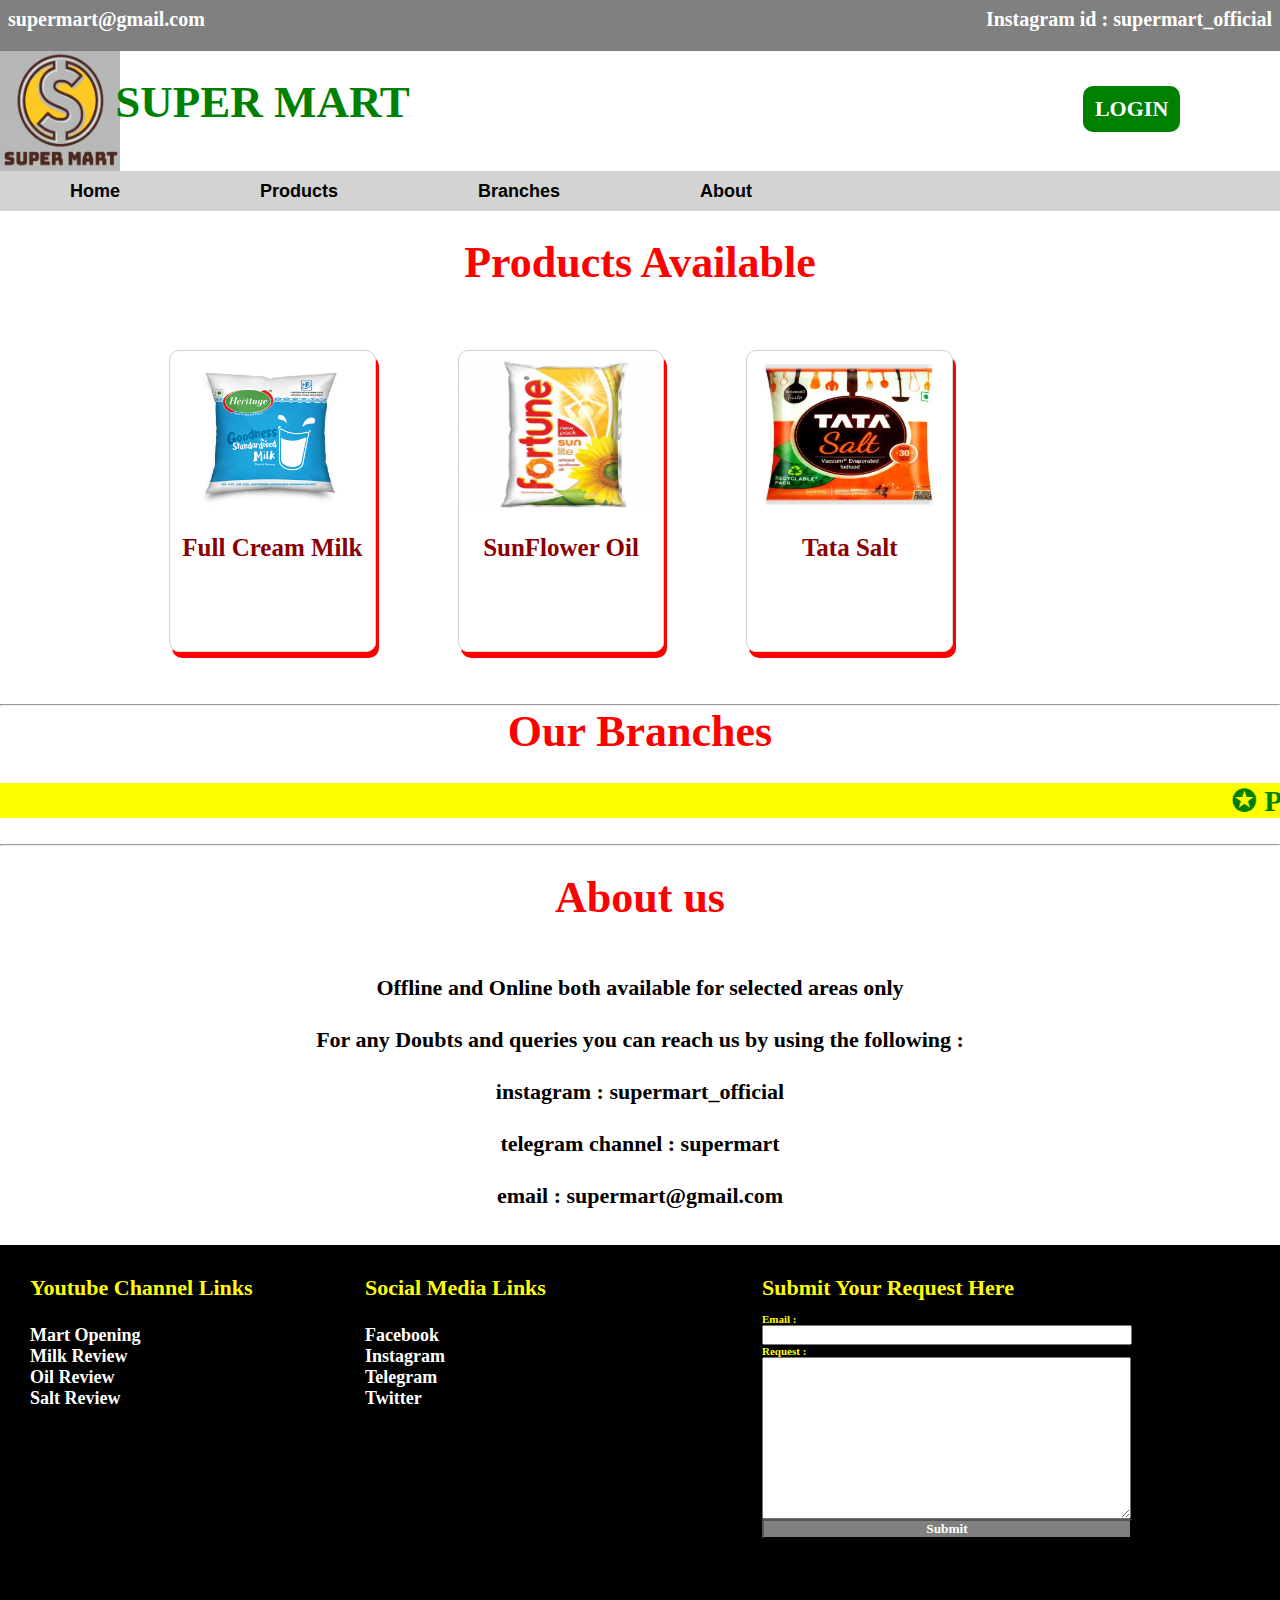
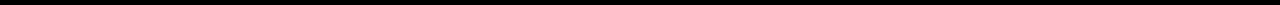
==== index.html @ 58833088 "Add files via upload" ====
<html>
<head>
<link rel="stylesheet" href="style.css"/>
<title>Website Creation</title>
</head>

<body>
<div class="topheader">
<div class="left">supermart@gmail.com</div>
<div class="right">Instagram id : supermart_official</div>
</div>

<div class="header">
<div class="row">
<div class="hpart1"><img src="logo.png"></div>
<div class="hpart2">SUPER MART</div>
<div class="hpart3"><a href="login.html" class="login">LOGIN</a></div>
</div>
</div>

<div class="menubar">
<ul>
<li><a href="#">Home</a></li>
<li><a href="#products">Products</a></li>  <!-- '#' is used represent id in same web page -->
<li><a href="#branches">Branches</a></li>
<li><a href="#about">About</a></li>
</ul>
</div>

<div class="bodypart">
</br>

<h1 class="sectitle" id="products">Products Available</h1>
</br>
</br>
<div class="products">

<div class="productdiv">
<img src="milk.png"/>
</br></br>
<a href="milk.html">Full Cream Milk</a>

</div>

<div class="productdiv">
<img src="oil.png"/>
</br></br>
<a href="oil.html">SunFlower Oil</a>

</div>

<div class="productdiv">
<img src="salt.png"/>
</br></br>
<a href="salt.html">Tata Salt</a>

</div>
</div>
</br></br></br></br></br></br></br>
</br></br></br></br></br></br></br>
<hr/>
<h1 class="sectitle" id="branches">Our Branches</h1>

<div class="branches">
</br>
<marquee>
✪ Proddatur 
✪ Kadapa
✪ Kurnool
✪ Hyderabad
✪ Rajamundry
✪ Tirupathi
✪ Nellore
✪ Vijayawada
✪ Vizag
</marquee>  <!-- Scrolling purpose -->

</div>
</br>
<hr/>
</br>
<h1 class="sectitle" id="about">About us</h1>

</br></br>
<div class="about">
  Offline and Online both available for selected areas only
  </br></br>
  For any Doubts and queries you can reach us by using the following :
  </br></br>
  instagram : supermart_official
  </br></br>
  telegram channel : supermart
  </br></br>
  email : supermart@gmail.com
  
</div>
</div>

</br></br>

<div class="footer">

<div class="part20">
<h1>Youtube Channel Links</h1></br></br>
<a href="#">Mart Opening</a></br>
<a href="#">Milk Review</a></br>
<a href="#">Oil Review</a></br>
<a href="#">Salt Review</a></br>
</div>
<div class="part20">
<h1>Social Media Links</h1></br></br>
<a href="#">Facebook</a></br>
<a href="#">Instagram</a></br>
<a href="#">Telegram</a></br>
<a href="#">Twitter</a></br>
</div>
<div class="part40">
<h1>Submit Your Request Here</h1></br>
<form>

Email :</br>
<input type="email" class="footerform"></br>
Request :</br>
<textarea rows="10" cols="44"></textarea></br>

<input type="submit" class="footerform btn" value="Submit"> <!-- 2 classes given -->

</form>
</div>

</div>

</body>
</html>
---- style.css ----
*{         /*  '*' - refers to all. Saying that By default dont take any margin and padding */
margin:0px;
padding:0px;
font-family: 'EB Garamond', serif; /* Search in Google Fonts in net*/
font-weight:bold;	
}

body
{
 	
}

.topheader  /* For applying style to class we use '.' and for id we use '#'*/
{
	height:35px;
	background-color:grey;
	font-size:20px;
	color:white;
	padding:8px;
}

/* For look purpose add height and see and remove */

.header
{
	height:120px;
	background-color:white;
	font-size:22px;
}

.row  /* Saying that occupy 100% */
{
	width:100%;
}

.header img
{
	width:120px;
	height:120px;
}

.menubar
{
	height:40px;
	background-color:lightgrey;
	font-size:22px;
}

.bodypart
{
	height:auto;
	width:100%;
	background-color:white;
	font-size:22px;
}

.footer
{
	height:300px;
	background-color:black;
	font-size:11px;
	color:yellow;
	padding:30px;
}

.part20
{
	width:25%;
	float:left;
	margin-right:30px;
}

.footerform
{
	width:370px;
}

.btn
{
	background-color:grey;
	color:white;
}

.loginbtn
{
	width:135px;
	font-size:23px;
}

.part20 a
{
	text-decoration:none;
	color:white;
	font-size:18px;
}

.part40
{
	width:40%;
	float:right;
}

.loginform
{
	width:28%;
	margin:0 auto auto;
    /* border:1px solid green;   --> To see width occupy */ 
	text-align:center;
	font-size:23px;
	margin-bottom:30px;
}

.buy
{
	background-color:green;
	color:white;
	text-align:center;
	margin-top:10px;
	width:85px;
	padding:3px;
	font-size:22px;
	border-radius:10px;
}

.buy:hover
{
	background-color:orange;
}

.note
{
	background-color:yellow;
	color:red;
	text-align:center;
	border:1px dashed red;
	padding:10px;
}

.left
{
	float:left;
}

.right
{
	float:right;
}

.hpart1
{
	width:9%;
	float:left;
}

.hpart2
{
	width:50%;
	float:left;
	font-size:45px;
	color:green;
	padding-top:25px;
}

.login
{
	text-decoration:none;
	color:white;
}

.hpart3
{
	width:6%;
	float:right;
	padding:10px;
	background-color:green;
	text-align:center;
	margin-right:100px;
	margin-top:35px;
	border-radius:10px;
}

.hpart3:hover
{
	background-color:orange;
}

.menubar ul
{
	width:100%;
	list-style-type:none;
}

.menubar ul li
{
	float:left;
}

.menubar ul li a
{
	display:block; /* Occupy whole parent */
	text-decoration:none;
	color:black;
	padding:10px;
	font-size:18px;
	font-weight:bold;
	font-family:'Arial';
	padding-right:70px;
	padding-left:70px;
}

.menubar ul li a:hover
{
	background-color:yellow;
	color:red;
}

.sectitle
{
	text-align:center;
	color:red;
}

.products
{
	width:80%;
	margin:0 auto auto;
}

.productdiv
{
	width:20%;
	border:1px solid lightgrey;
	box-shadow:3px 6px red;
	height:300px;
	border-radius:10px;	/* for Rounded corners */
    float:left;
	margin:1% 4%;
	text-align:center;
}

.productdiv img
{
	width:100%;
    border-radius:10px;	/* Saying to occupy only upto division */
    margin-top:10px;
}

.productdiv a
{
	text-decoration:none;
	font-size:25px;
	color:darkred;
	padding:5px;
}

.branches marquee
{
	font-size:30px;
	background-color:yellow;
	color:green;
}

.about
{
	width:80%;
	margin:0 auto auto;
	text-align:center;
}
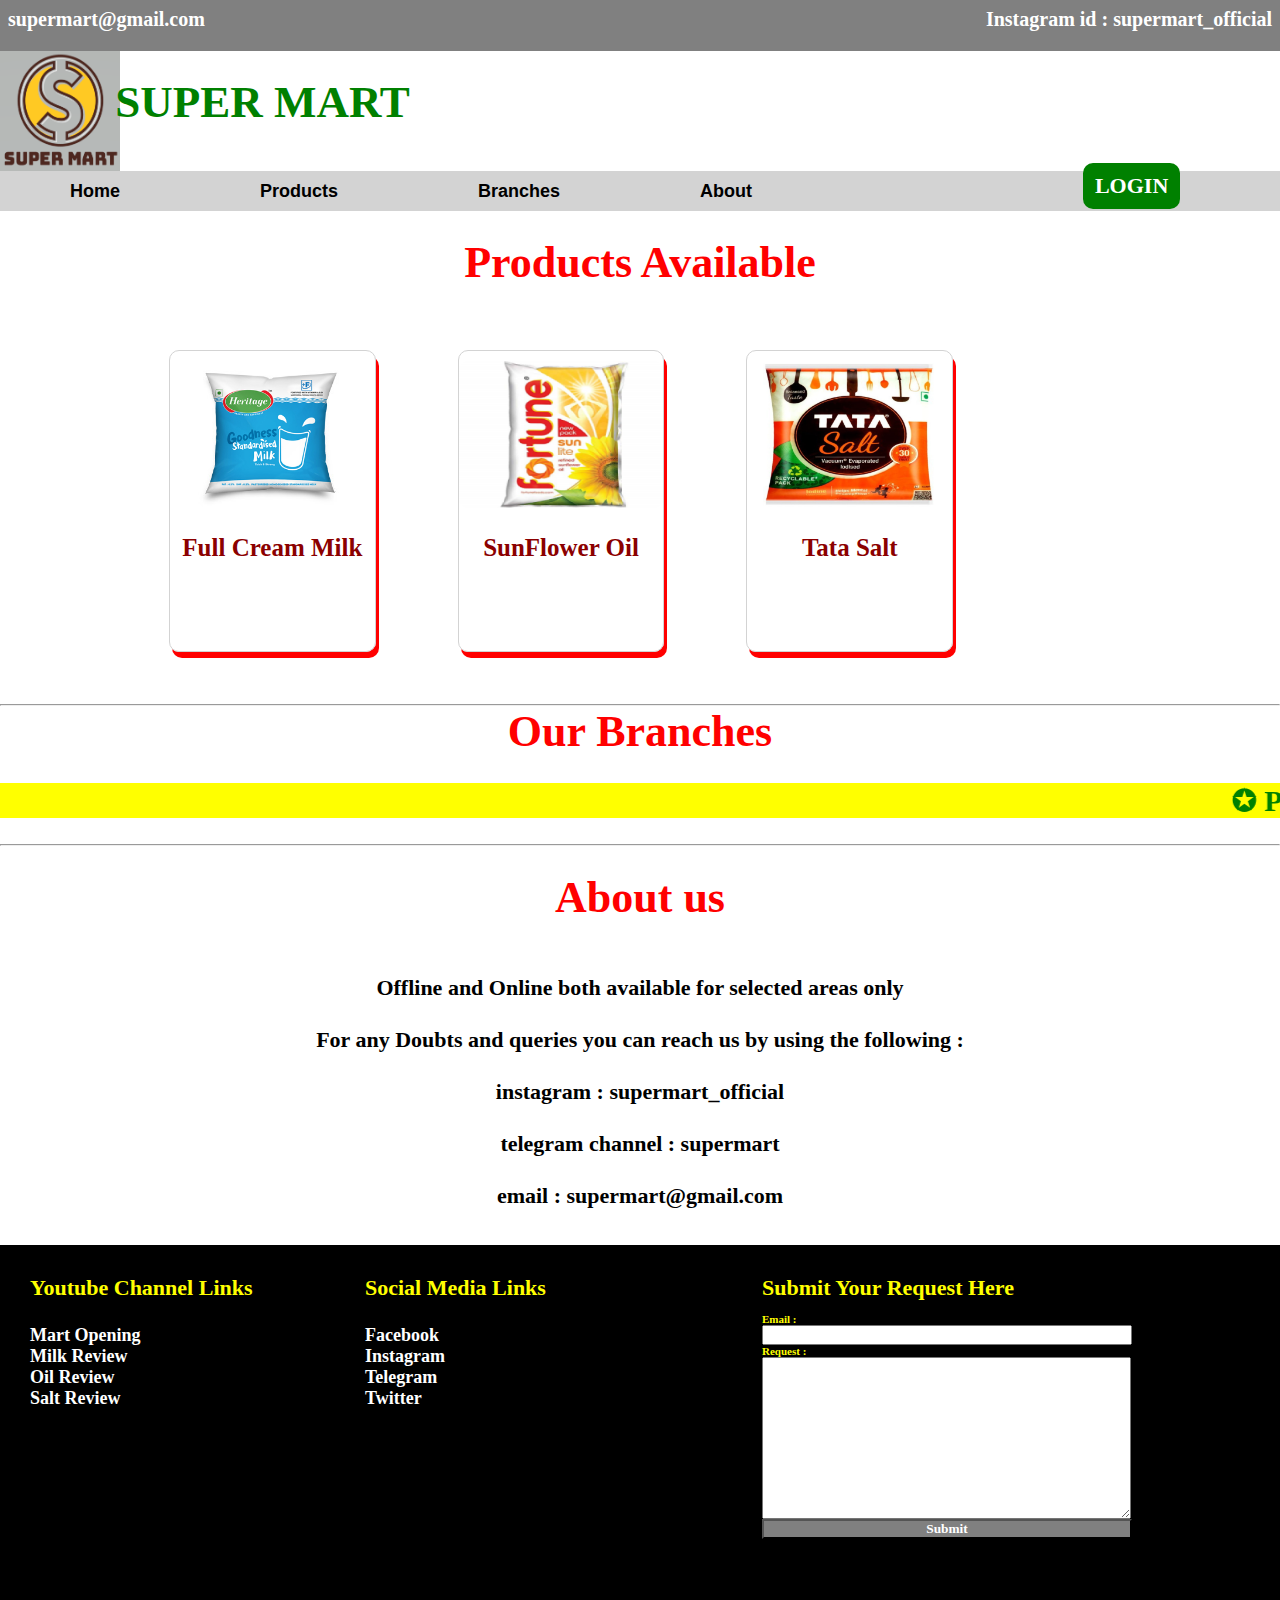
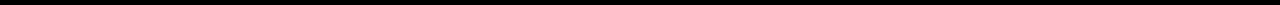
==== commit 4681205b: "Update index.html" ====
--- a/index.html
+++ b/index.html
@@ -1,5 +1,6 @@
 <html>
 <head>
+  <meta name="viewport" content="width=device-width, initial-scale=1.0">
 <link rel="stylesheet" href="style.css"/>
 <title>Website Creation</title>
 </head>
@@ -131,4 +132,4 @@
 </div>
 
 </body>
-</html>+</html>
--- a/style.css
+++ b/style.css
@@ -155,7 +155,7 @@
 .hpart2
 {
 	width:50%;
-	float:left;
+	float:center;
 	font-size:45px;
 	color:green;
 	padding-top:25px;
@@ -265,4 +265,4 @@
 	width:80%;
 	margin:0 auto auto;
 	text-align:center;
-}+}
